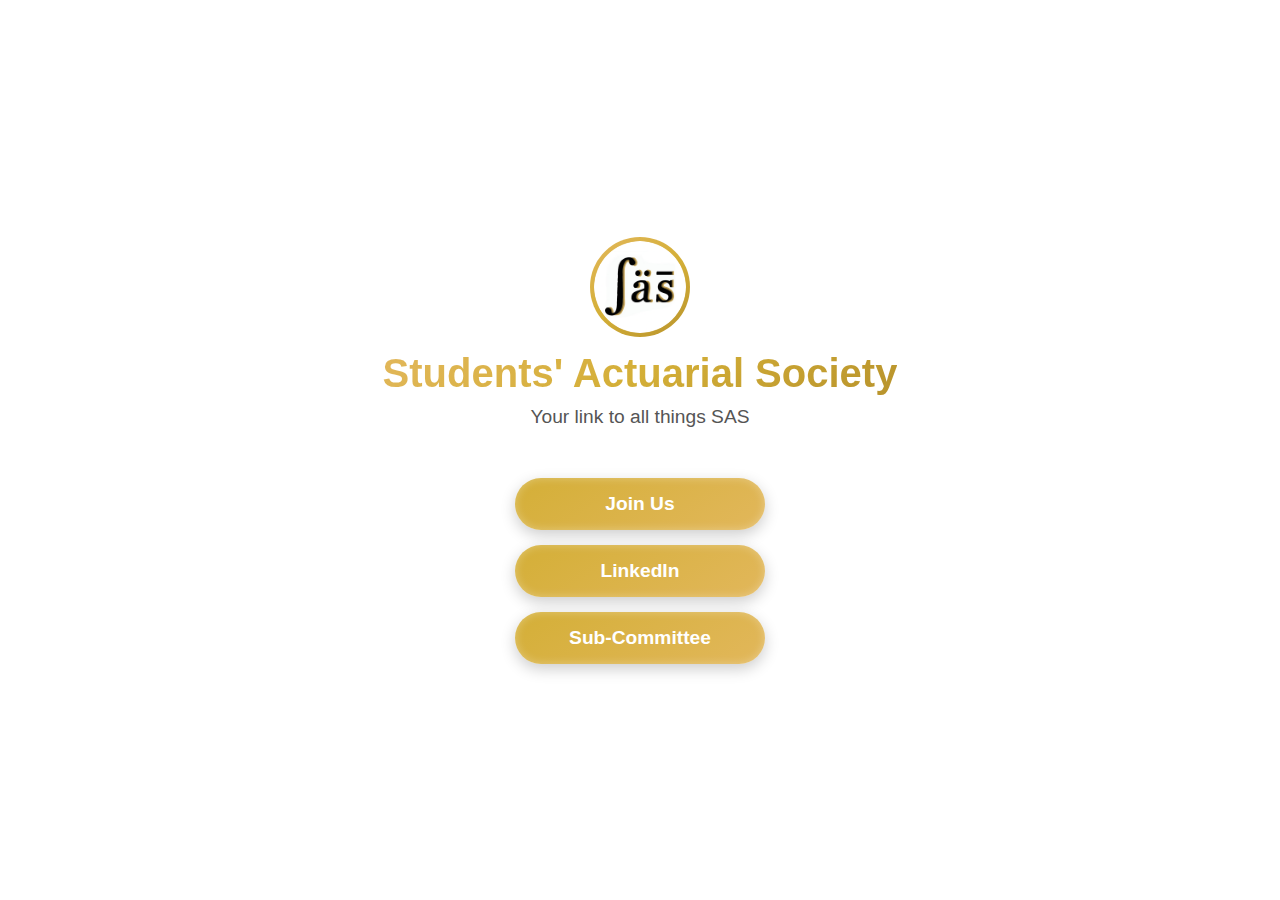
==== index.html @ 54fe05be "Add files via upload" ====
<!DOCTYPE html>
<html lang="en">
<head>
  <meta charset="UTF-8">
  <meta name="viewport" content="width=device-width, initial-scale=1.0">
  <title>Students' Actuarial Society - LinkTree</title>
  <link rel="stylesheet" href="style.css">
</head>
<body>
  <div class="container">
    <div class="logo">
      <img src="Logo Circle.png" alt="Students' Actuarial Society Logo" class="logo-image">
      <h1>Students' Actuarial Society</h1>
      <p>Your link to all things SAS</p>
    </div>
    <div class="links">
      <a href="https://forms.office.com/Pages/ResponsePage.aspx?id=8l9CbGVo30Kk245q9jSBPVvVKFNrvAZFstqWO7fNo51UQ09EMThQQllRR1lSODFWMEtUQlI2WVUzNy4u" class="button">Join Us</a>
      <a href="https://www.linkedin.com/company/hwsas/" class="button">LinkedIn</a>
      <a href="https://forms.office.com/e/LUkz8jZNQs" class="button">Sub-Committee</a>
    </div>
  </div>
</body>
</html>
---- style.css ----
* {
  box-sizing: border-box;
  margin: 0;
  padding: 0;
  font-family: Arial, sans-serif;
}

body {
  display: flex;
  justify-content: center;
  align-items: center;
  min-height: 100vh;
  background-color: #ffffff;
}

.container {
  text-align: center;
  color: #333;
}

.logo {
  margin-bottom: 20px;
  position: relative;
  display: inline-block;
}

.logo-image {
  width: 100px; /* Adjust size as needed */
  margin-bottom: 10px;
  border-radius: 50%;
  padding: 4px; /* Reduced padding for a slimmer border */
  background: linear-gradient(145deg, #e2b75b, #d4af37, #b8932c); /* Gold circular border */
}

.logo h1 {
  font-size: 2.5em;
  font-weight: bold;
  color: #d4af37;
  background: linear-gradient(145deg, #e2b75b, #d4af37, #b8932c);
  background-clip: text;
  -webkit-background-clip: text;
  color: transparent;
  margin-bottom: 10px;
  position: relative;
}

.logo h1::after {
  content: '';
  display: block;
  height: 5px;
  width: 50%;
  background: linear-gradient(90deg, rgba(255, 255, 255, 0.6), rgba(255, 255, 255, 0));
  position: absolute;
  top: 0;
  left: 25%;
  transform: translateY(-10px);
}

.logo p {
  color: #555;
  font-size: 1.2em;
  margin-bottom: 30px;
}

.links {
  display: flex;
  flex-direction: column;
  gap: 15px;
}

.button {
  text-decoration: none;
  font-size: 1.2em;
  color: #ffffff;
  background: linear-gradient(145deg, #d4af37, #e2b75b);
  padding: 15px 0;
  width: 250px;
  margin: 0 auto;
  border-radius: 30px;
  box-shadow: 0px 5px 15px rgba(0, 0, 0, 0.2), inset 0px 0px 10px rgba(255, 255, 255, 0.3);
  transition: transform 0.2s ease, box-shadow 0.2s ease;
  font-weight: bold;
  background-clip: padding-box;
  position: relative;
}

.button:hover {
  transform: translateY(-5px);
  box-shadow: 0px 8px 20px rgba(0, 0, 0, 0.3), inset 0px 0px 15px rgba(255, 255, 255, 0.4);
}

.button:active {
  transform: translateY(3px);
  box-shadow: 0px 5px 10px rgba(0, 0, 0, 0.15);
}
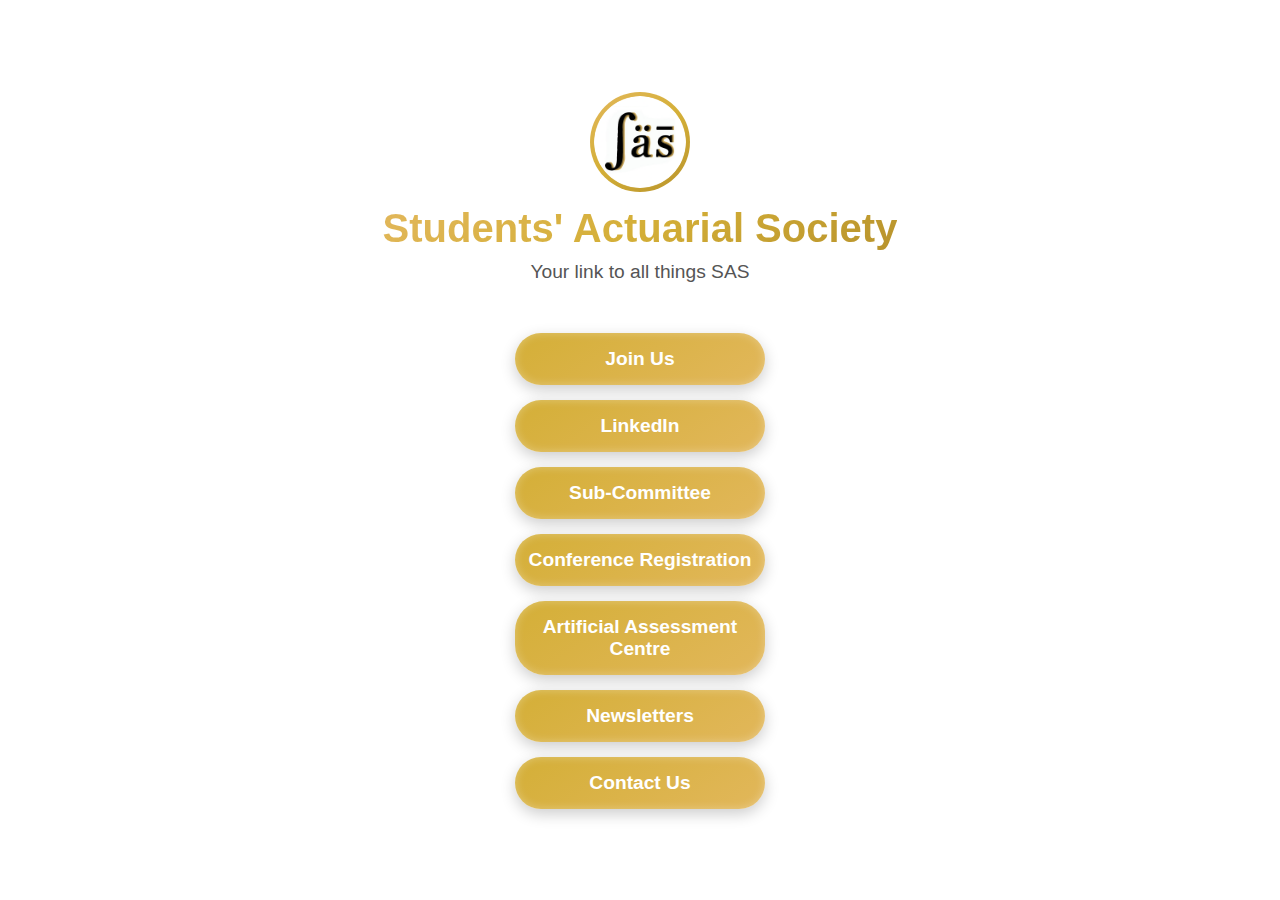
==== commit c92d6b87: "Update index.html" ====
--- a/index.html
+++ b/index.html
@@ -2,6 +2,7 @@
 <html lang="en">
 <head>
   <meta charset="UTF-8">
+  <meta name="viewport" content="width=device-width, initial-scale=1.0">
   <meta name="viewport" content="width=device-width, initial-scale=1.0">
   <title>Students' Actuarial Society - LinkTree</title>
   <link rel="stylesheet" href="style.css">
@@ -17,7 +18,11 @@
       <a href="https://forms.office.com/Pages/ResponsePage.aspx?id=8l9CbGVo30Kk245q9jSBPVvVKFNrvAZFstqWO7fNo51UQ09EMThQQllRR1lSODFWMEtUQlI2WVUzNy4u" class="button">Join Us</a>
       <a href="https://www.linkedin.com/company/hwsas/" class="button">LinkedIn</a>
       <a href="https://forms.office.com/e/LUkz8jZNQs" class="button">Sub-Committee</a>
+      <a href="https://forms.office.com/Pages/ResponsePage.aspx?id=8l9CbGVo30Kk245q9jSBPaUuzGFo0hpDkGsNoJ7GuflUNzA1UlNISjNLTFcyWE1SNzlZNVJRSzZHSy4u" class="button">Conference Registration</a>
+      <a href="https://forms.gle/X1g1MupiYLYFHyiJ6" class="button">Artificial Assessment Centre</a>      
+      <a href="NewsLetter.html" class="button">Newsletters</a>
+      <a href="mailto:actuarial.society@hw.ac.uk" class="button">Contact Us</a>
     </div>
   </div>
 </body>
-</html>+</html>
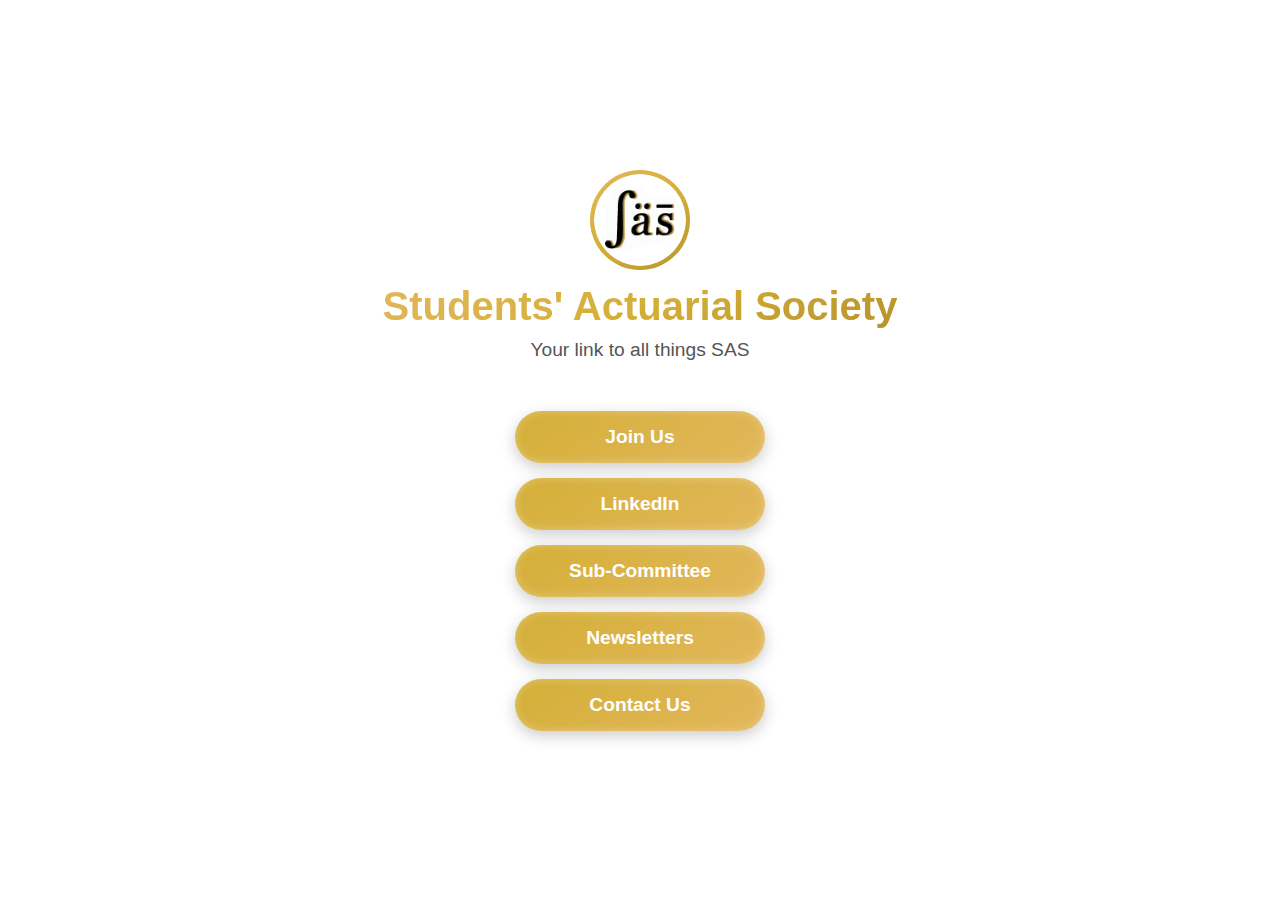
==== commit c411ff42: "Update index.html" ====
--- a/index.html
+++ b/index.html
@@ -17,9 +17,7 @@
     <div class="links">
       <a href="https://forms.office.com/Pages/ResponsePage.aspx?id=8l9CbGVo30Kk245q9jSBPVvVKFNrvAZFstqWO7fNo51UQ09EMThQQllRR1lSODFWMEtUQlI2WVUzNy4u" class="button">Join Us</a>
       <a href="https://www.linkedin.com/company/hwsas/" class="button">LinkedIn</a>
-      <a href="https://forms.office.com/e/LUkz8jZNQs" class="button">Sub-Committee</a>
-      <a href="https://forms.office.com/Pages/ResponsePage.aspx?id=8l9CbGVo30Kk245q9jSBPaUuzGFo0hpDkGsNoJ7GuflUNzA1UlNISjNLTFcyWE1SNzlZNVJRSzZHSy4u" class="button">Conference Registration</a>
-      <a href="https://forms.gle/X1g1MupiYLYFHyiJ6" class="button">Artificial Assessment Centre</a>      
+      <a href="https://forms.office.com/e/LUkz8jZNQs" class="button">Sub-Committee</a>   
       <a href="NewsLetter.html" class="button">Newsletters</a>
       <a href="mailto:actuarial.society@hw.ac.uk" class="button">Contact Us</a>
     </div>
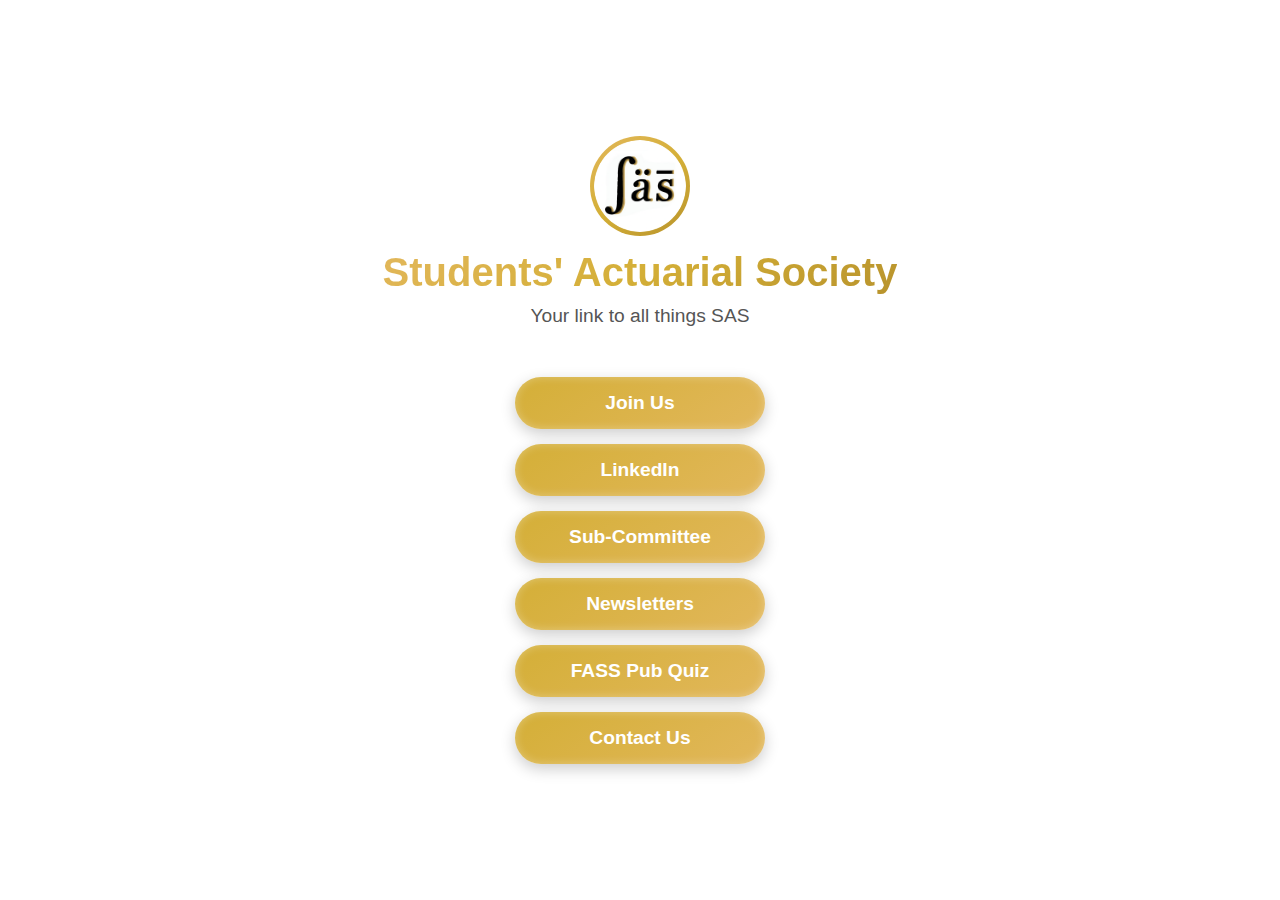
==== commit eb5ebb76: "FASS pub quiz link" ====
--- a/index.html
+++ b/index.html
@@ -19,6 +19,7 @@
       <a href="https://www.linkedin.com/company/hwsas/" class="button">LinkedIn</a>
       <a href="https://forms.office.com/e/LUkz8jZNQs" class="button">Sub-Committee</a>   
       <a href="NewsLetter.html" class="button">Newsletters</a>
+       <a href="https://forms.office.com/e/yyLNuXXVXh" class="button">FASS Pub Quiz</a>
       <a href="mailto:actuarial.society@hw.ac.uk" class="button">Contact Us</a>
     </div>
   </div>
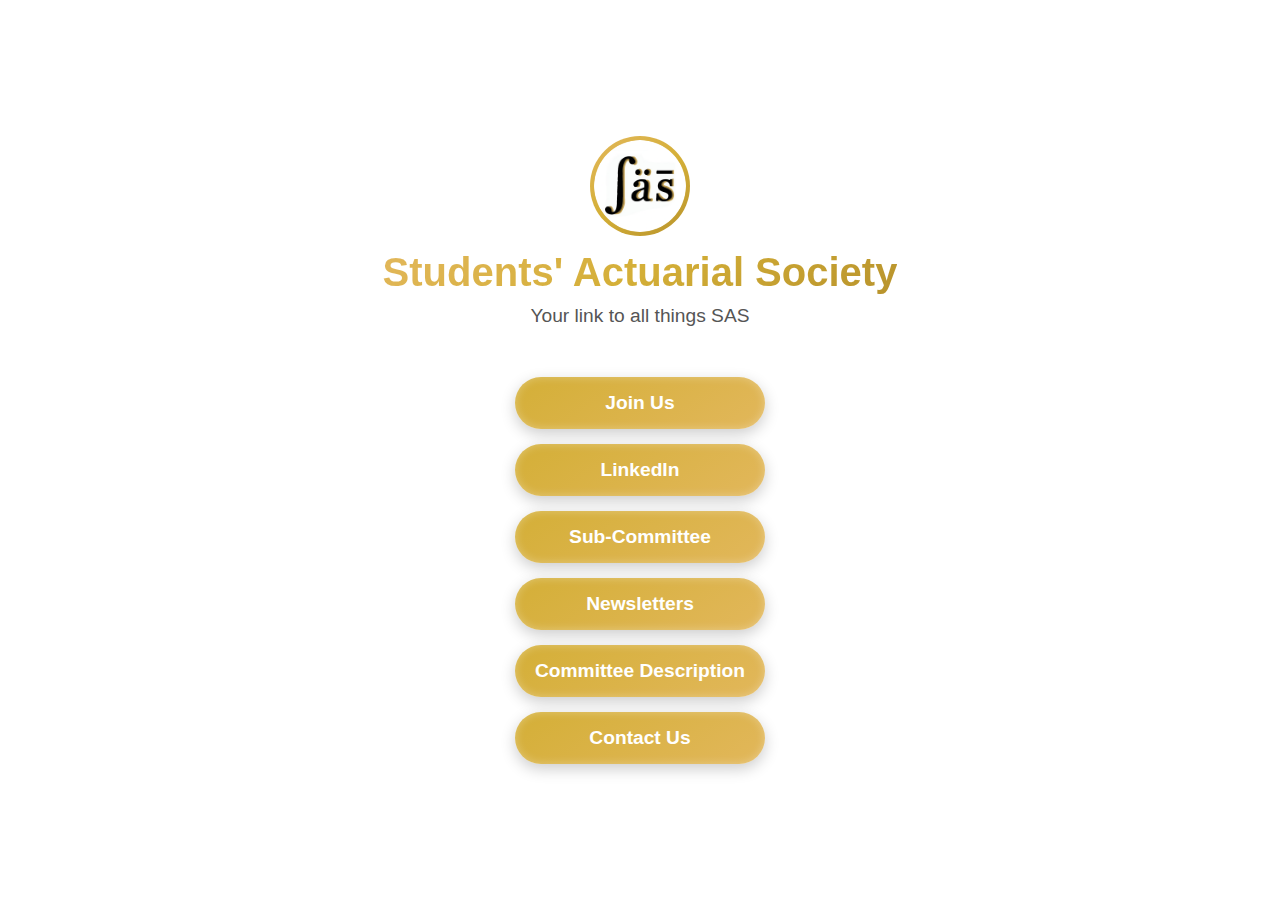
==== commit 3dc8fc46: "Update index.html" ====
--- a/index.html
+++ b/index.html
@@ -19,7 +19,7 @@
       <a href="https://www.linkedin.com/company/hwsas/" class="button">LinkedIn</a>
       <a href="https://forms.office.com/e/LUkz8jZNQs" class="button">Sub-Committee</a>   
       <a href="NewsLetter.html" class="button">Newsletters</a>
-       <a href="https://forms.office.com/e/yyLNuXXVXh" class="button">FASS Pub Quiz</a>
+       <a href="Committee Descriptions (1).pdf" class="button">Committee Description</a>
       <a href="mailto:actuarial.society@hw.ac.uk" class="button">Contact Us</a>
     </div>
   </div>
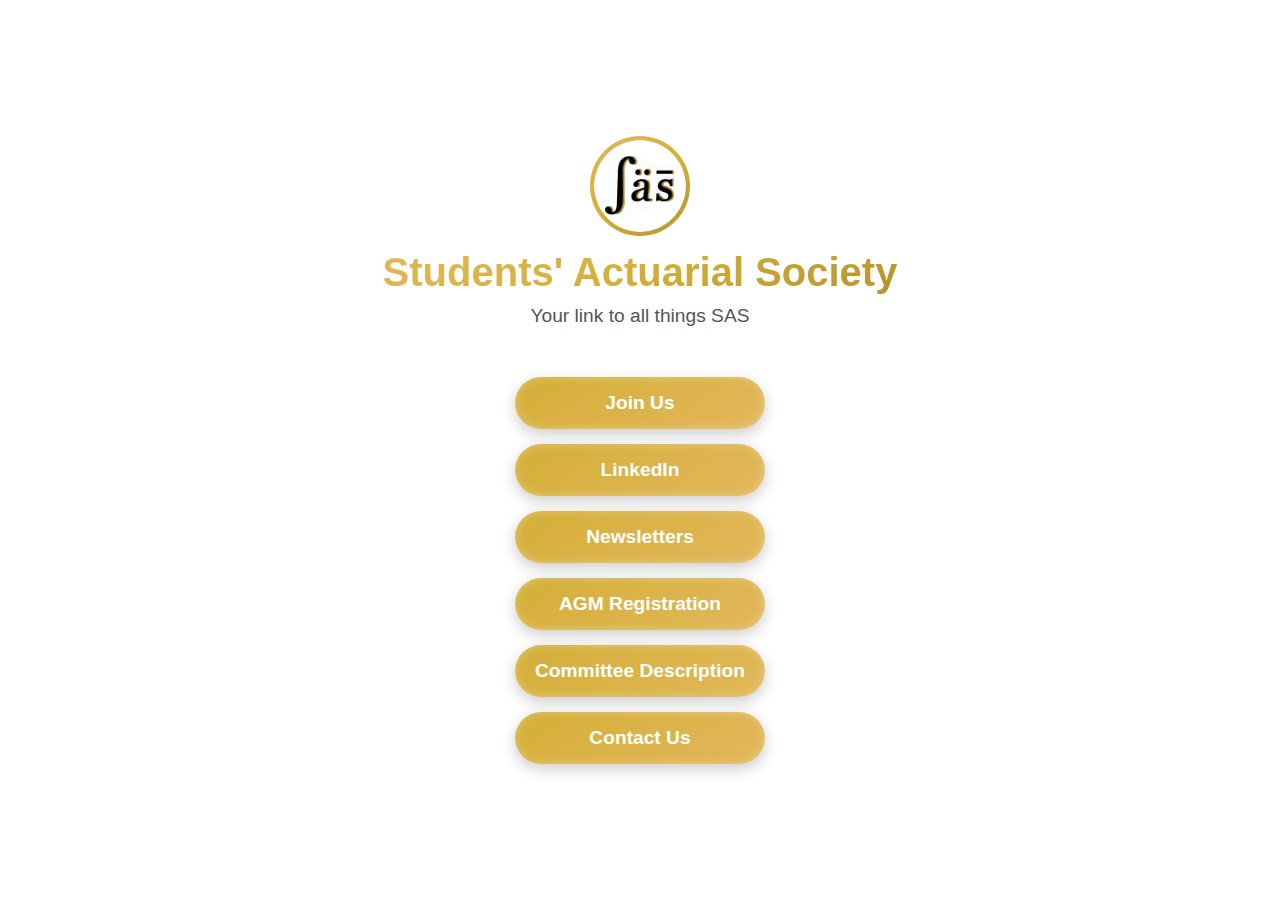
==== commit 0f0f0233: "Update index.html" ====
--- a/index.html
+++ b/index.html
@@ -16,9 +16,9 @@
     </div>
     <div class="links">
       <a href="https://forms.office.com/Pages/ResponsePage.aspx?id=8l9CbGVo30Kk245q9jSBPVvVKFNrvAZFstqWO7fNo51UQ09EMThQQllRR1lSODFWMEtUQlI2WVUzNy4u" class="button">Join Us</a>
-      <a href="https://www.linkedin.com/company/hwsas/" class="button">LinkedIn</a>
-      <a href="https://forms.office.com/e/LUkz8jZNQs" class="button">Sub-Committee</a>   
+      <a href="https://www.linkedin.com/company/hwsas/" class="button">LinkedIn</a>   
       <a href="NewsLetter.html" class="button">Newsletters</a>
+      <a href="https://forms.office.com/Pages/ResponsePage.aspx?id=8l9CbGVo30Kk245q9jSBPaUuzGFo0hpDkGsNoJ7GuflUQjNSSTJTRTVDWTNBN0xOODNSSkNZSDM1Qy4u" class="button">AGM Registration</a>
        <a href="Committee Descriptions (1).pdf" class="button">Committee Description</a>
       <a href="mailto:actuarial.society@hw.ac.uk" class="button">Contact Us</a>
     </div>
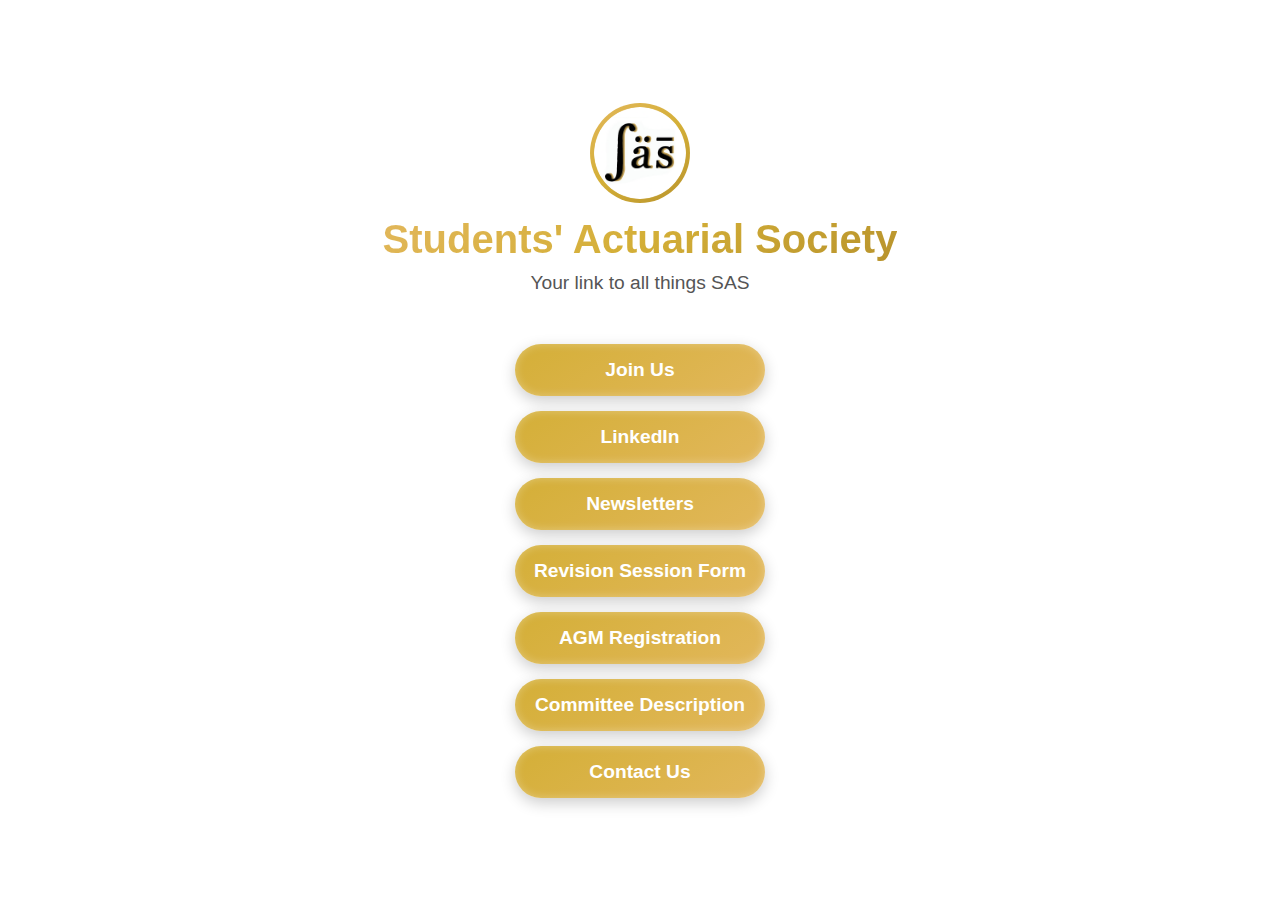
==== commit 4b2ad345: "revision session form" ====
--- a/index.html
+++ b/index.html
@@ -18,6 +18,7 @@
       <a href="https://forms.office.com/Pages/ResponsePage.aspx?id=8l9CbGVo30Kk245q9jSBPVvVKFNrvAZFstqWO7fNo51UQ09EMThQQllRR1lSODFWMEtUQlI2WVUzNy4u" class="button">Join Us</a>
       <a href="https://www.linkedin.com/company/hwsas/" class="button">LinkedIn</a>   
       <a href="NewsLetter.html" class="button">Newsletters</a>
+      <a href="https://docs.google.com/forms/d/e/1FAIpQLSffhZp1HWsje9qwEwIFrfGzo5fv23UNtJsWj14n5QYSvp7uLQ/viewform?usp=sf_link" class="button">Revision Session Form</a>
       <a href="https://forms.office.com/Pages/ResponsePage.aspx?id=8l9CbGVo30Kk245q9jSBPaUuzGFo0hpDkGsNoJ7GuflUQjNSSTJTRTVDWTNBN0xOODNSSkNZSDM1Qy4u" class="button">AGM Registration</a>
        <a href="Committee Descriptions (1).pdf" class="button">Committee Description</a>
       <a href="mailto:actuarial.society@hw.ac.uk" class="button">Contact Us</a>
